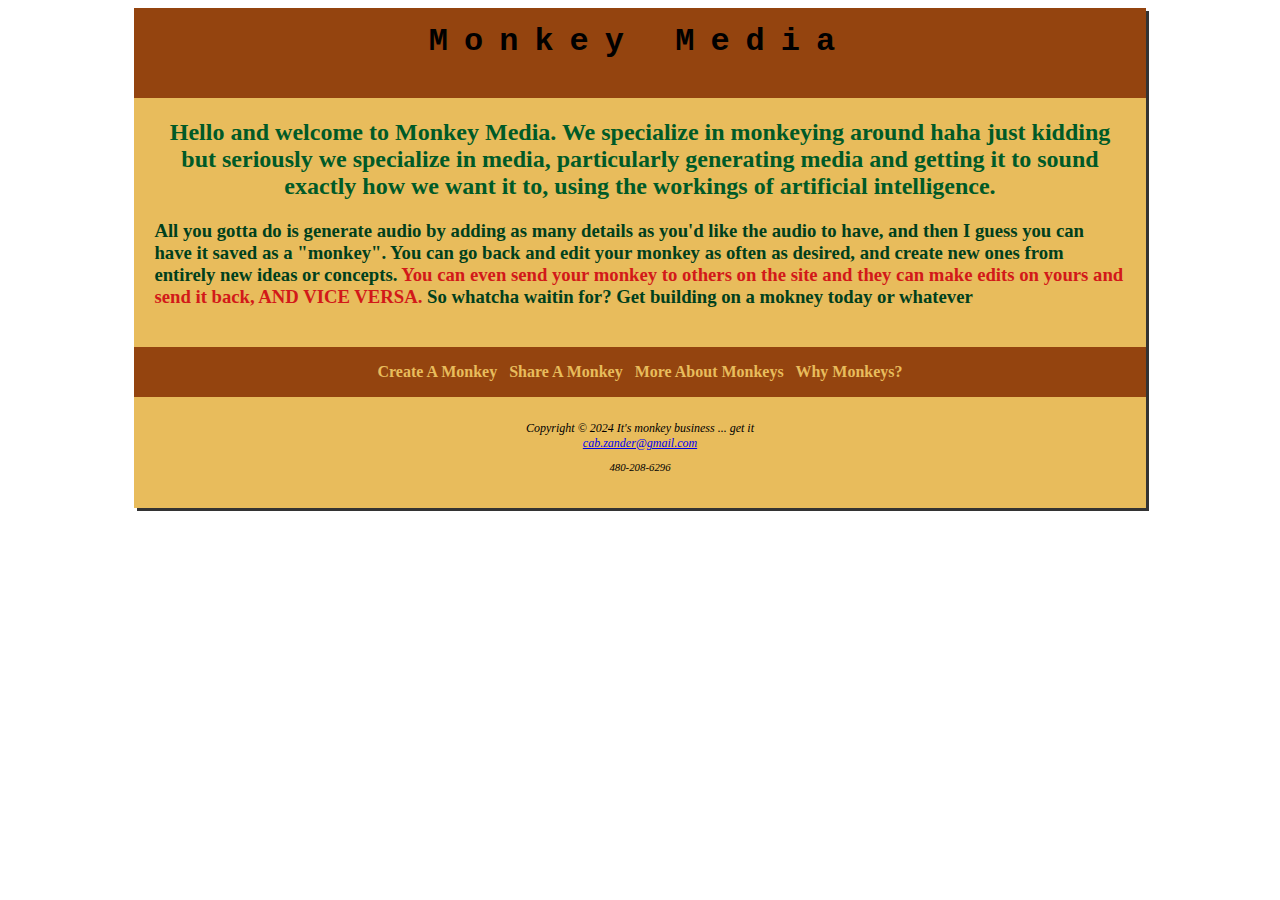
==== index.html @ fe40f820 "Uploaded first drafts of every file" ====
<!DOCTYPE html>
<html lang="en">

<head>
  <link rel="stylesheet" href="style.css">
  <title>Home | Monkey Media</title>
  <meta charset="utf-8">
  <meta name="description" content="A work-in-progress company website, but don't tell anybody that the company is fake. This is a secret, and it CANNOT fall into the wrong hands">
</head>

<body>
    <div id="wrapper">
      <header>
        <h1>Monkey Media</h1>
      </header>
    <main>
      <h2>Hello and welcome to Monkey Media. We specialize in monkeying around haha just kidding but seriously we specialize in media, particularly generating media and getting it to sound exactly how we want it to, using the workings of artificial intelligence.</h2>
      <h3>All you gotta do is generate audio by adding as many details as you'd like the audio to have, and then I guess you can have it saved as a "monkey". You can go back and edit your monkey as often as desired, and create new ones from entirely new ideas or concepts. <span class="pity">You can even send your monkey to others on the site and they can make edits on yours and send it back, AND VICE VERSA.</span> So whatcha waitin for? Get building on a mokney today or whatever</h3>
    </main>
    <nav>
      <a href="create.html">Create A Monkey</a> &nbsp;
      <a href="share.html">Share A Monkey</a> &nbsp;
      <a href="more.html">More About Monkeys</a> &nbsp;
      <a href="why.html">Why Monkeys?</a>
    </nav>
    <footer>
      Copyright &copy; 2024 It's monkey business ... get it
      <br>
      <a href="email.html">cab.zander@gmail.com</a>
      <p id="contact">480-208-6296</p>
    </footer>
  </div>
</body>

</html>
---- style.css ----
header {
    color: #000000;
    background-color: #94440f;
    height: 60px;
    text-align: center;
    padding: 15px;
}
h1 {
    margin-bottom: 0px;
    font-family: 'Courier New', Courier, monospace;
    margin-top: 0px;
    letter-spacing: 0.5em;
}
body {
    color: #000000;
    background-image: url(rocks.png);
    font-family: Georgia, 'Times New Roman', Times, serif;
}
nav {
    background-color: #94440f;
    font-weight: bold;
    text-align: center;
    padding: 1em;
}
nav a {
    text-decoration: none;
    color: #e8bc5c;
}
h2 {
    color: #005a27;
    font-family: Georgia, "Times New Roman", serif;
    text-align: center;
}
h3 {
    color: #00401c;
    font-family: Georgia, "Times New Roman", serif;
}
dt {
    color: #002171;
}
span.pity {
    color: #d21919;
}
.center {
    display: block;
    margin-left: auto;
    margin-right: auto;
    width: 20%;
}
footer {
    font-size: 75%;
    font-style: italic;
    text-align: center;
    font-family: Georgia, "Times New Roman", serif;
    padding: 2em;
}
#contact {
    font-size: 90%;
}
#wrapper {
    margin: auto;
    width: 80%;
    background-color: #e8bc5c;
    min-width: 960px;
    max-width: 2048px;
    box-shadow: 3px 3px #333333;
}
main {
    padding-top: 1px;
    padding-right: 20px;
    padding-bottom: 20px;
    padding-left: 20px;
    display: block;
}
table {
    margin: auto;
    border: 2px solid #470074;
    border-collapse: collapse;
    width: 1000px;
    height: 1000px;
}
table td, th {
    padding: 0.5em;
    border: 2px solid #470074;
    font-family: Arial, Helvetica, sans-serif;
    text-align: center;
    font-size: 30px;
    font-weight: bold;
}
table td.tier {
    background-color: #6a6969;
    width: 850px;
    height: 100px;
}
table td.rocks {
    width: 850px;
    height: 50px;
    font-size: 15px;
}
tr.tier:nth-of-type(1) {
    background-color: lightcoral;
}
tr.tier:nth-of-type(2) {
    background-color: orange;
}
tr.tier:nth-of-type(3) {
    background-color: yellow;
}
tr.tier:nth-of-type(4) {
    background-color: lightgreen;
}
tr.tier:nth-of-type(5) {
    background-color: lightblue;
}
tr.tier:nth-of-type(6) {
    background-color: violet;
}
tr.tier:nth-of-type(7) {
    background-color: pink;
}
form {
    flex-direction: column;
    flex-wrap: nowrap;
}
input {
    margin-bottom: 0.5em;
}
input[type="lyrics"] {
    width: 200px;
    height: 200px;
    font-family: inherit;
    font-size: inherit;
    margin:0;
}
input[type="style"] {
    width: 200px;
    height: 50px;
}
input[type="name"] {
    width: 200px;
    height: 20px;
}
textarea {
    margin-bottom: 0.5em;
}
video {
    display: block;
    margin-left: auto;
    margin-right: auto;
}
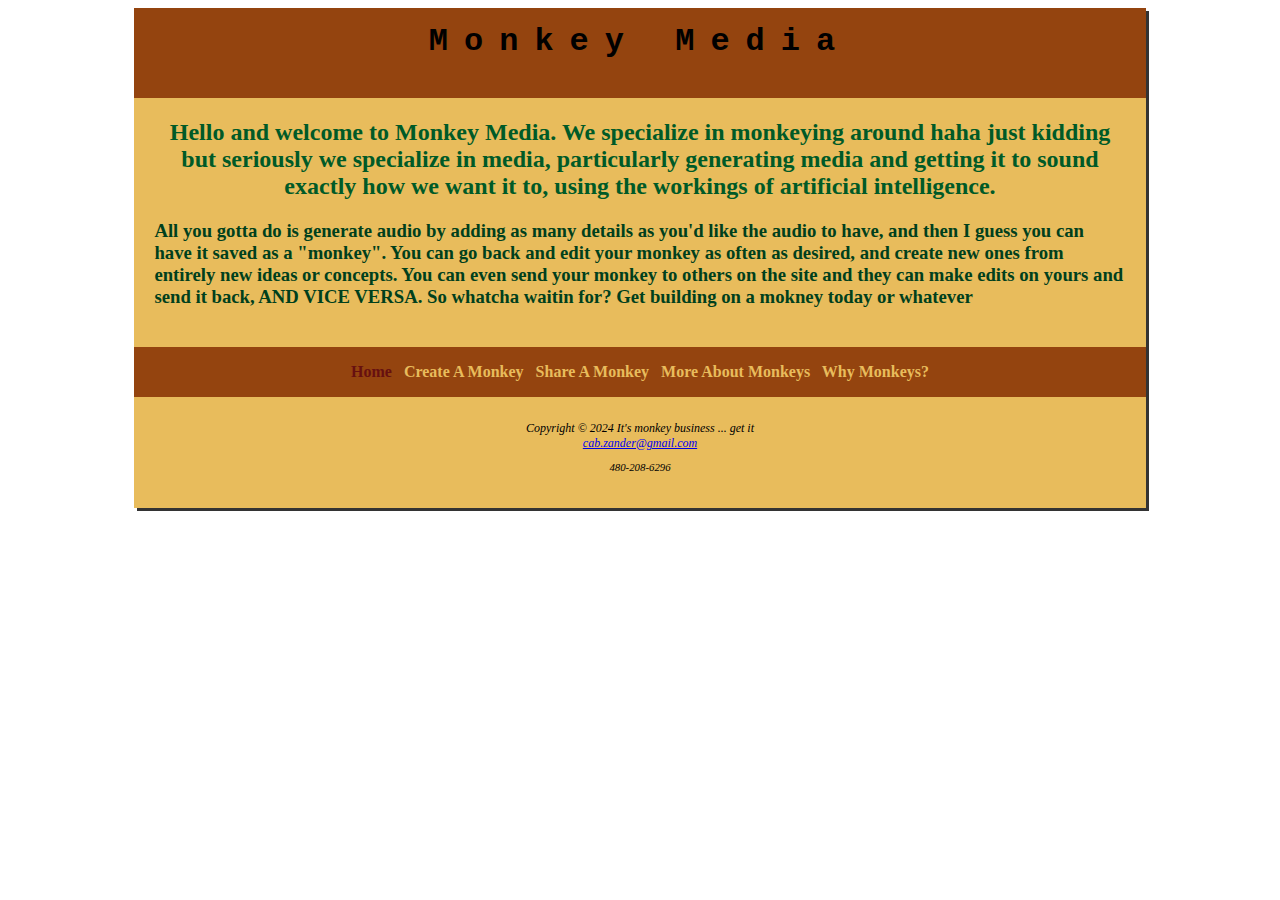
==== commit 3bbaafe6: "Uploaded second drafts of every file" ====
--- a/index.html
+++ b/index.html
@@ -18,6 +18,7 @@
       <h3>All you gotta do is generate audio by adding as many details as you'd like the audio to have, and then I guess you can have it saved as a "monkey". You can go back and edit your monkey as often as desired, and create new ones from entirely new ideas or concepts. <span class="pity">You can even send your monkey to others on the site and they can make edits on yours and send it back, AND VICE VERSA.</span> So whatcha waitin for? Get building on a mokney today or whatever</h3>
     </main>
     <nav>
+      <a><span class="selected">Home</span></a> &nbsp;
       <a href="create.html">Create A Monkey</a> &nbsp;
       <a href="share.html">Share A Monkey</a> &nbsp;
       <a href="more.html">More About Monkeys</a> &nbsp;
--- a/style.css
+++ b/style.css
@@ -38,8 +38,8 @@
 dt {
     color: #002171;
 }
-span.pity {
-    color: #d21919;
+span.selected {
+    color: #671010;
 }
 .center {
     display: block;
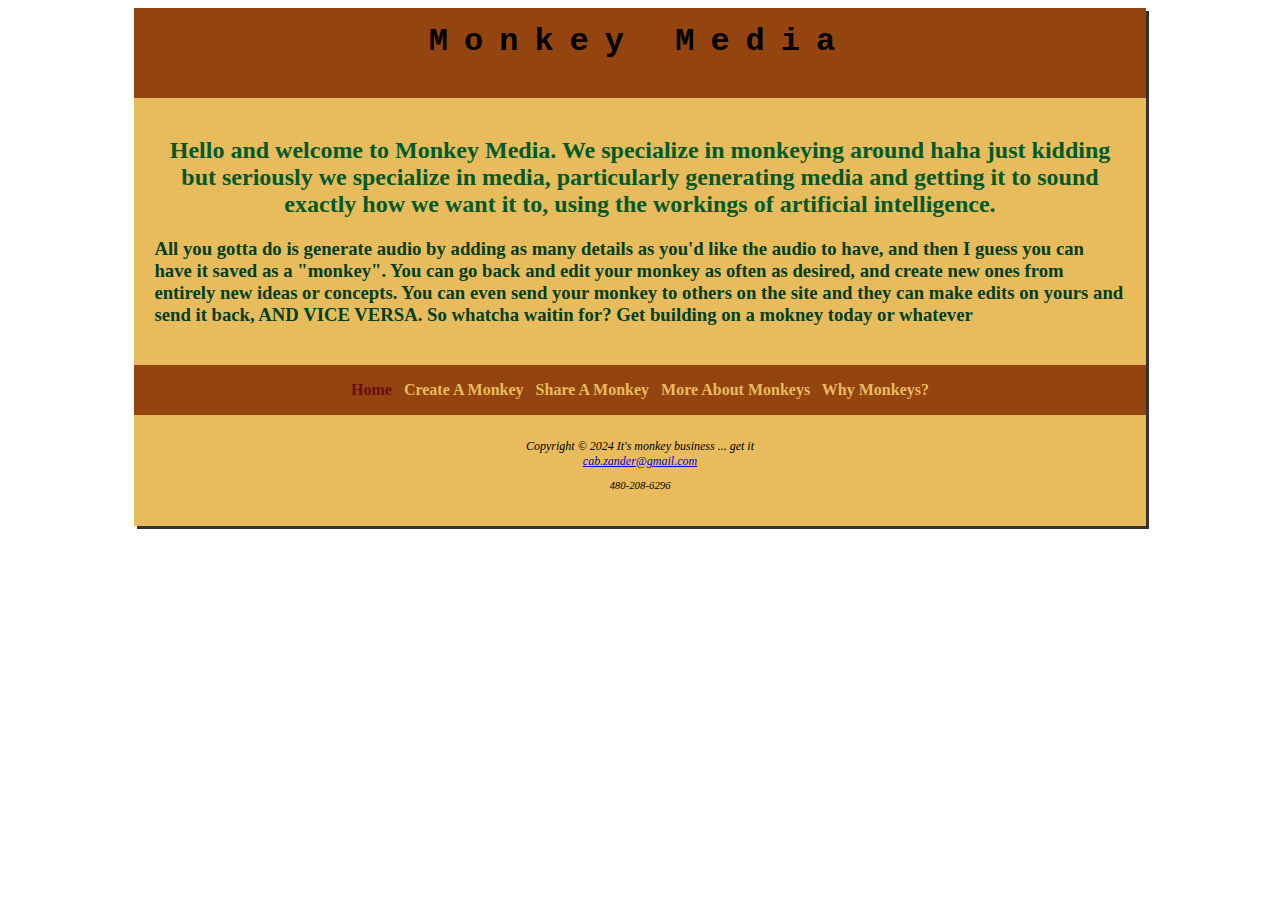
==== commit 39ff3340: "Mainly updated the CSS and added an image" ====
--- a/index.html
+++ b/index.html
@@ -14,6 +14,7 @@
         <h1>Monkey Media</h1>
       </header>
     <main>
+      <br>
       <h2>Hello and welcome to Monkey Media. We specialize in monkeying around haha just kidding but seriously we specialize in media, particularly generating media and getting it to sound exactly how we want it to, using the workings of artificial intelligence.</h2>
       <h3>All you gotta do is generate audio by adding as many details as you'd like the audio to have, and then I guess you can have it saved as a "monkey". You can go back and edit your monkey as often as desired, and create new ones from entirely new ideas or concepts. <span class="pity">You can even send your monkey to others on the site and they can make edits on yours and send it back, AND VICE VERSA.</span> So whatcha waitin for? Get building on a mokney today or whatever</h3>
     </main>
--- a/style.css
+++ b/style.css
@@ -13,7 +13,7 @@
 }
 body {
     color: #000000;
-    background-image: url(rocks.png);
+    background-image: url(images/backgroundimage.png);
     font-family: Georgia, 'Times New Roman', Times, serif;
 }
 nav {
@@ -92,7 +92,7 @@
     width: 850px;
     height: 100px;
 }
-table td.rocks {
+table td.backgroundimage {
     width: 850px;
     height: 50px;
     font-size: 15px;
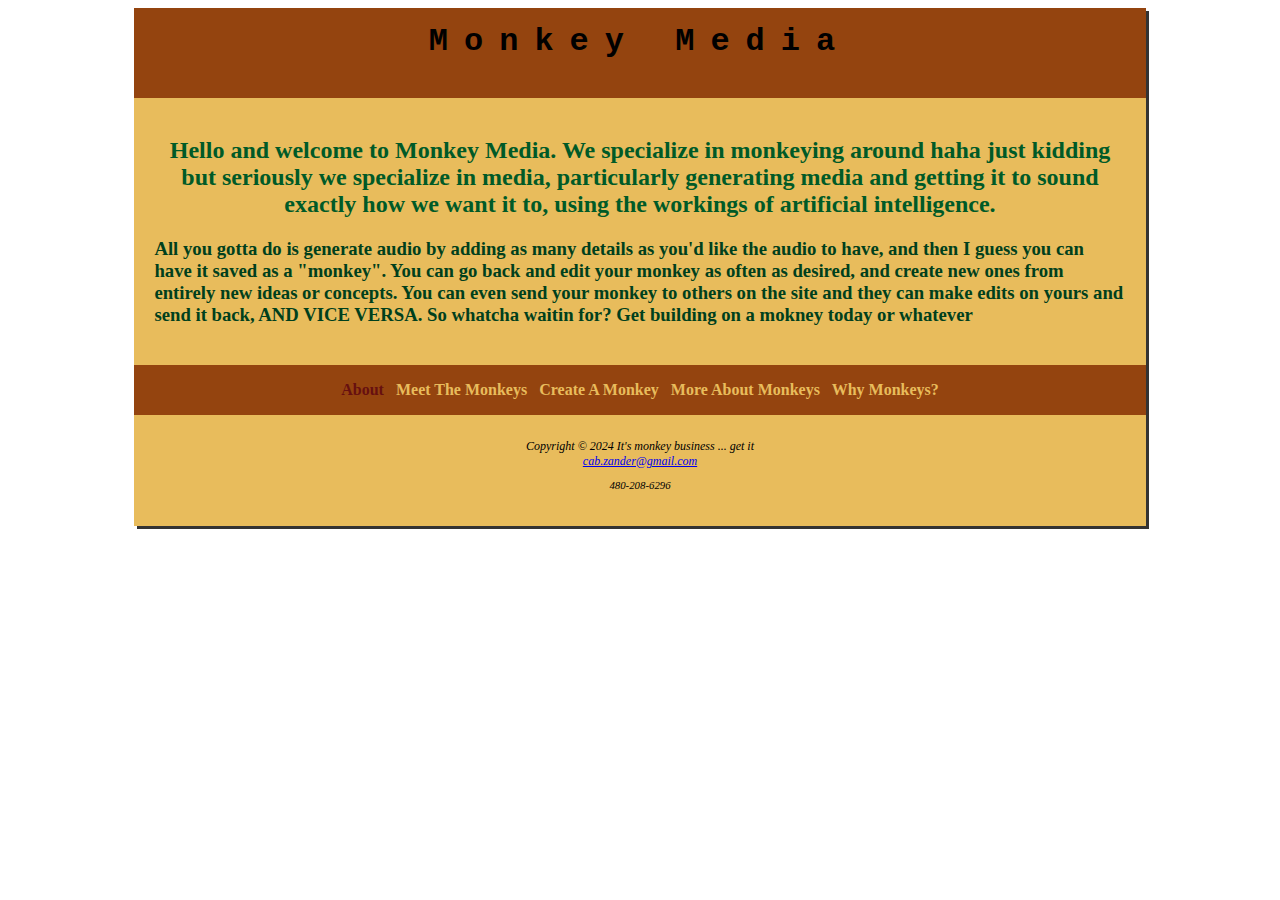
==== commit 60395a96: "Added a new page (and other changes post-first standup)" ====
--- a/index.html
+++ b/index.html
@@ -19,9 +19,9 @@
       <h3>All you gotta do is generate audio by adding as many details as you'd like the audio to have, and then I guess you can have it saved as a "monkey". You can go back and edit your monkey as often as desired, and create new ones from entirely new ideas or concepts. <span class="pity">You can even send your monkey to others on the site and they can make edits on yours and send it back, AND VICE VERSA.</span> So whatcha waitin for? Get building on a mokney today or whatever</h3>
     </main>
     <nav>
-      <a><span class="selected">Home</span></a> &nbsp;
+      <a><span class="selected">About</span></a> &nbsp;
+      <a href="meet.html">Meet The Monkeys</a> &nbsp;
       <a href="create.html">Create A Monkey</a> &nbsp;
-      <a href="share.html">Share A Monkey</a> &nbsp;
       <a href="more.html">More About Monkeys</a> &nbsp;
       <a href="why.html">Why Monkeys?</a>
     </nav>
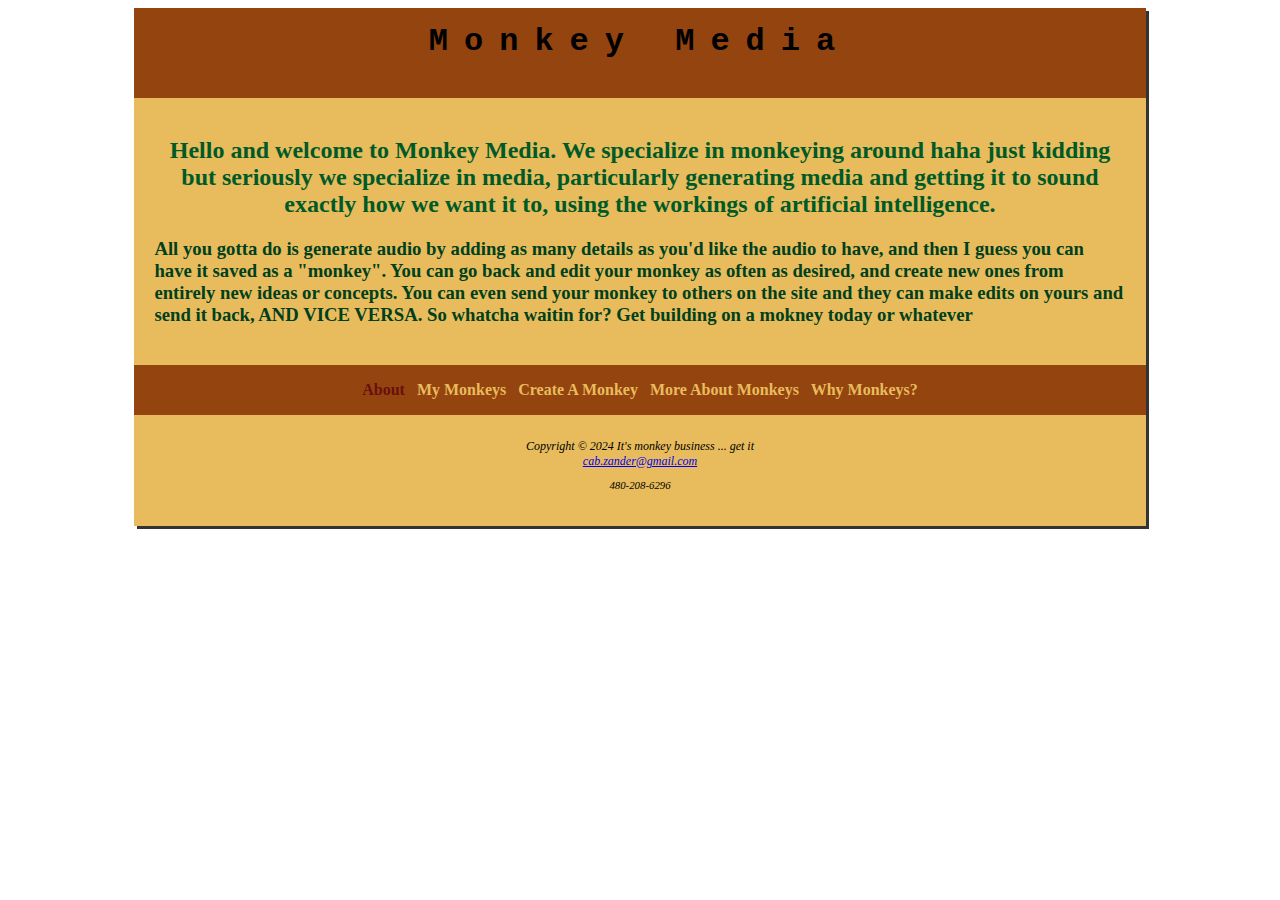
==== commit d85b6ab3: "Added audio, new pages, and other updates" ====
--- a/index.html
+++ b/index.html
@@ -20,7 +20,7 @@
     </main>
     <nav>
       <a><span class="selected">About</span></a> &nbsp;
-      <a href="meet.html">Meet The Monkeys</a> &nbsp;
+      <a href="monkeys.html">My Monkeys</a> &nbsp;
       <a href="create.html">Create A Monkey</a> &nbsp;
       <a href="more.html">More About Monkeys</a> &nbsp;
       <a href="why.html">Why Monkeys?</a>
--- a/style.css
+++ b/style.css
@@ -125,16 +125,19 @@
 input {
     margin-bottom: 0.5em;
 }
-input[type="lyrics"] {
+textarea[type="lyrics"] {
     width: 200px;
     height: 200px;
     font-family: inherit;
     font-size: inherit;
     margin:0;
 }
-input[type="style"] {
+textarea[type="style"] {
     width: 200px;
     height: 50px;
+    font-family: inherit;
+    font-size: inherit;
+    margin:0;
 }
 input[type="name"] {
     width: 200px;
